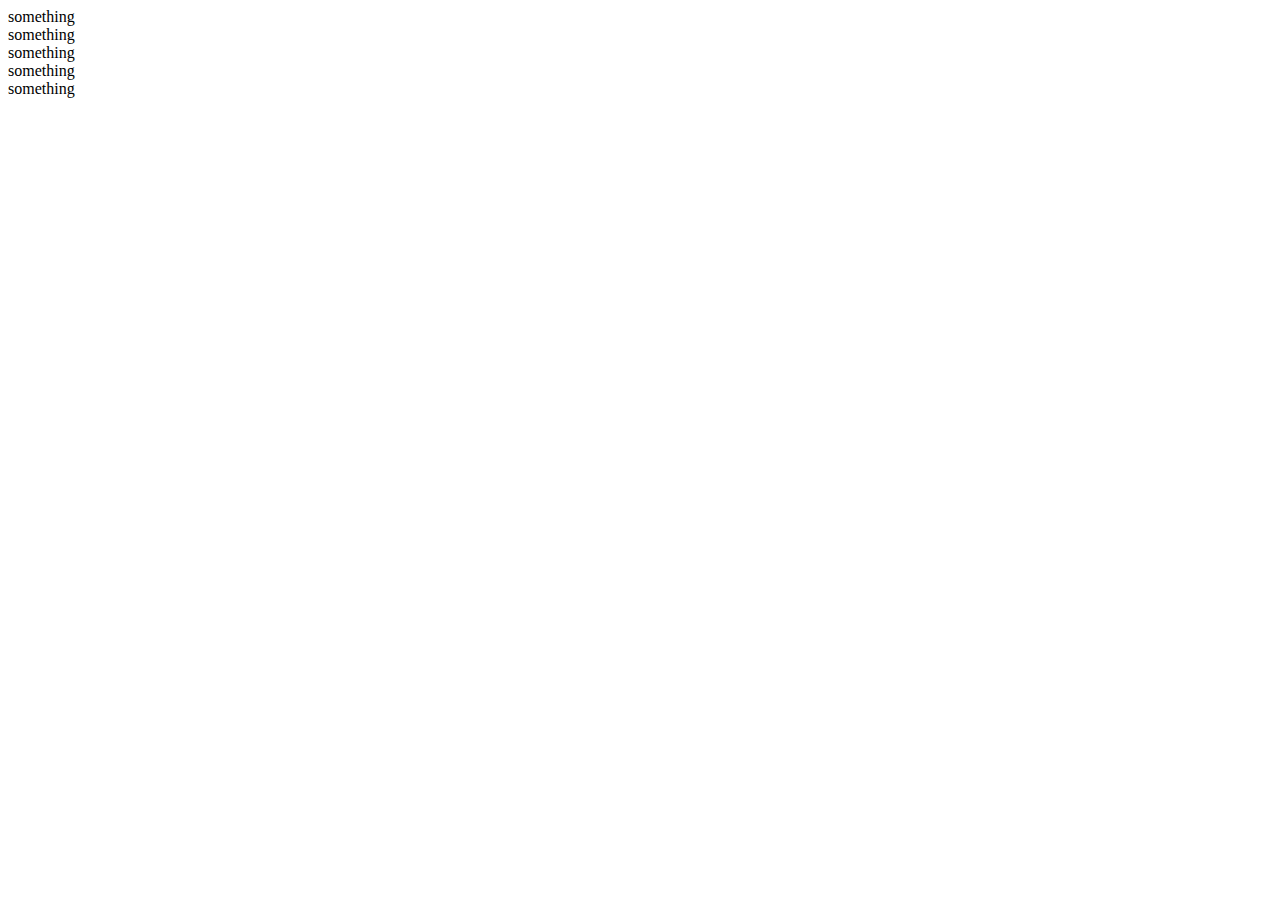
==== edamam-api-test.html @ 85ec02c3 "creating html,css,js files" ====
<!DOCTYPE html>
<html lang="en">

<head>
    <meta charset="UTF-8">
    <title>Document</title>
    <script>
        function getDatafromApi() {
            var result = $.ajax({
                    /* update API end point */
                    url: "https://api.edamam.com/search?q=chicken&app_id=aea62957&app_key=f331324dcd41f79e36bde22b77fdff52&callback=?",
                    dataType: "jsonp",
                    /*set the call type GET / POST*/
                    type: "GET"
                })
                /* if the call is successful (status 200 OK) show results */
                .done(function(result) {
                    /* if the results are meeningful, we can just console.log them */
                    console.log(result);
                    /* if the results are not meeningful, it might help to convert them to string first
                    var displayStringifiedResults = JSON.stringify(result);
                    console.log(displayStringifiedResults);*/
                    /* if the results contain invalid json, it might help to sanitize them first
                    var displaySanitizedResults = sanitizeJSON(result);
                    console.log(displaySanitizedResults);*/
                })
                /* if the call is NOT successful show errors */
                .fail(function(jqXHR, error, errorThrown) {
                    console.log(jqXHR);
                    console.log(error);
                    console.log(errorThrown);
                });


            /*$.getJSON("https://api.edamam.com/search?q=chicken&app_id=aea62957&app_key=f331324dcd41f79e36bde22b77fdff52&callback=?",function(json){
  console.log(json);
});*/
        }


        function handleSubmit() {
            $('.js-search-form').submit(event => {
                event.preventDefault();
                const queryString = $('.js-query').val();
                console.log(queryString);
                getDatafromApi();
            });
        }

        $(handleSubmit)

    </script>
</head>

<body>
    <section class="dog"></section>
    <div id="tag"></div>
    <section class="hamster">something <img src="" alt=""></section>
    <section class="hamster">something <img src="" alt=""></section>
    <section class="hamster">something <img src="" alt=""></section>
    <section class="hamster">something <img src="" alt=""></section>
    <section class="hamster">something <img src="" alt=""></learn>
        <section class="orange">
            <div class="apple">
        </section>
</body>

</html>
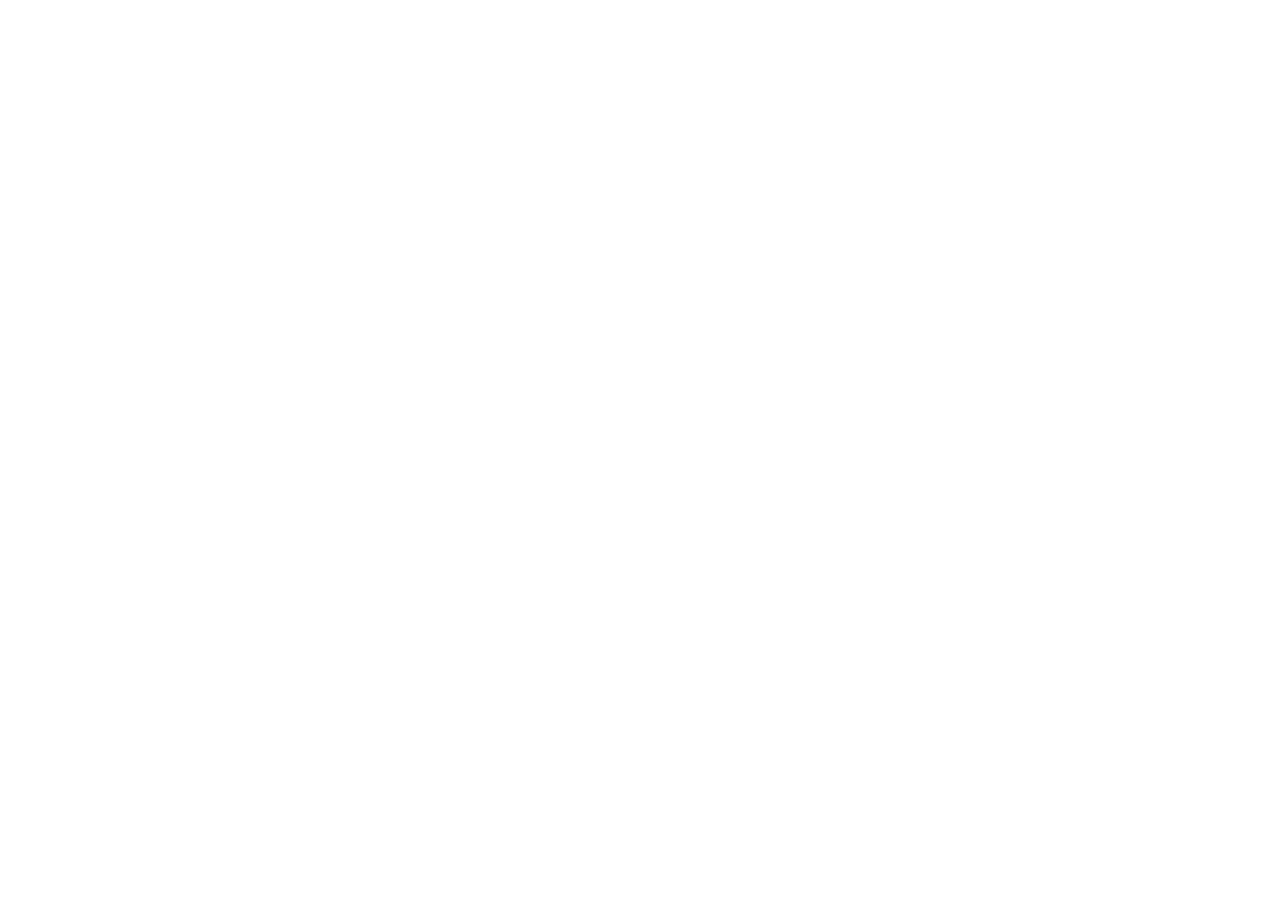
==== commit 300a7403: "adding some js code for search function" ====
--- a/edamam-api-test.html
+++ b/edamam-api-test.html
@@ -31,10 +31,6 @@
                     console.log(errorThrown);
                 });
 
-
-            /*$.getJSON("https://api.edamam.com/search?q=chicken&app_id=aea62957&app_key=f331324dcd41f79e36bde22b77fdff52&callback=?",function(json){
-  console.log(json);
-});*/
         }
 
 
@@ -48,21 +44,11 @@
         }
 
         $(handleSubmit)
-
     </script>
 </head>
 
 <body>
-    <section class="dog"></section>
-    <div id="tag"></div>
-    <section class="hamster">something <img src="" alt=""></section>
-    <section class="hamster">something <img src="" alt=""></section>
-    <section class="hamster">something <img src="" alt=""></section>
-    <section class="hamster">something <img src="" alt=""></section>
-    <section class="hamster">something <img src="" alt=""></learn>
-        <section class="orange">
-            <div class="apple">
-        </section>
+
 </body>
 
 </html>
